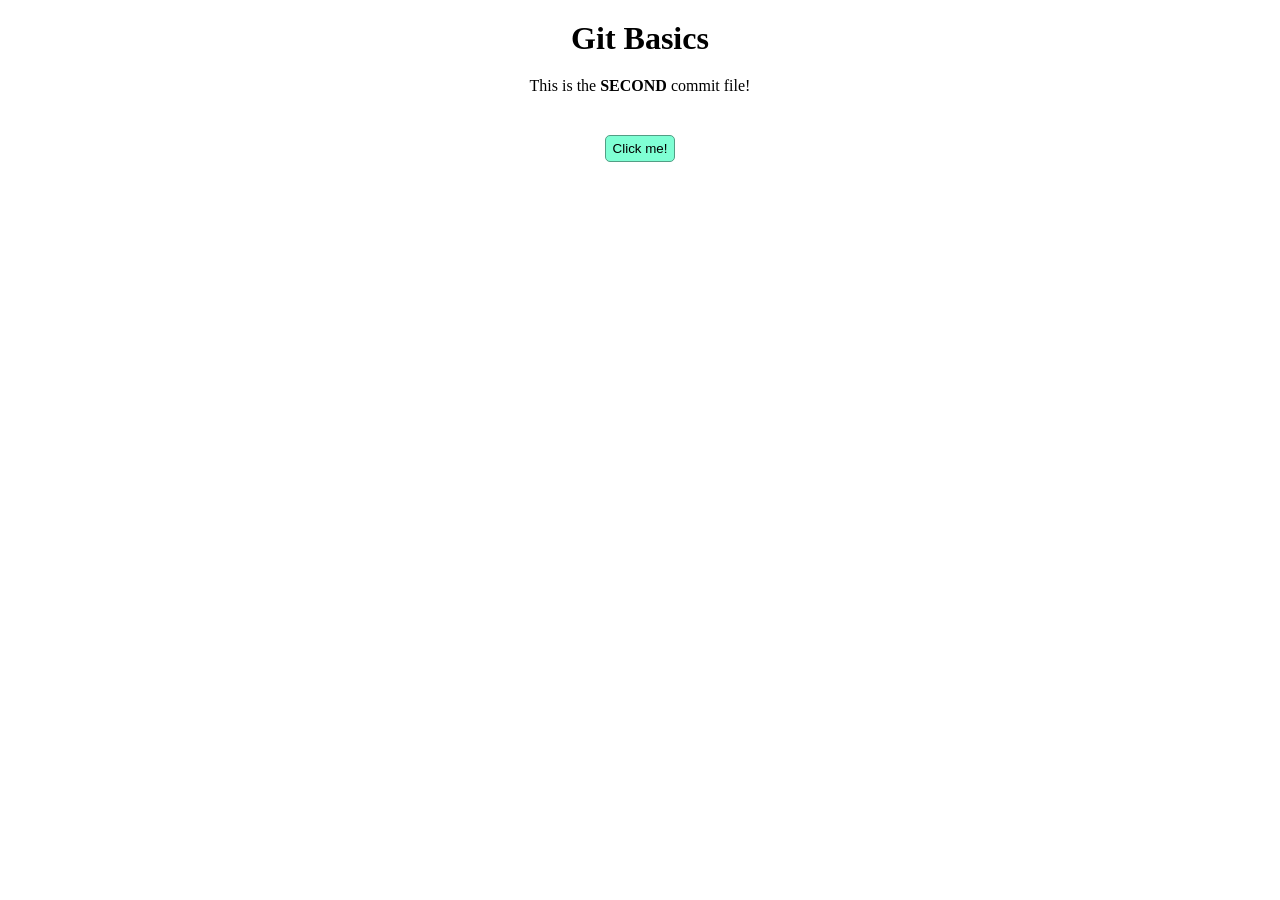
==== second.html @ 35c44ad3 "second commit" ====
<!DOCTYPE html>
<html>
    <head>
        <meta charset="UTF-8">
        <meta name="viewport" content="width=device-width,
        initial-scale=1.0">
        <link rel="stylesheet" href="styles.css">
        <script src="script.js" defer></script>
        <title>Git</title>
    </head>
    <body>
        <h1>Git Basics</h1>
        <p>This is the <strong>SECOND</strong> commit file!</p>
        <button onclick="secondCommit()">Click me!</button>
    </body>
</html>
---- styles.css ----
* {
    margin: 0;
    padding: 0;
}

body {
    text-align: center;
}

h1 {
    margin: 20px auto;
}

p {
    margin: 20px auto;
}

button {
    margin: 20px auto;
    padding: 5px 7px;
    background-color: aquamarine;
    border: 1px solid rgb(83, 158, 133);
    border-radius: 5px;
}
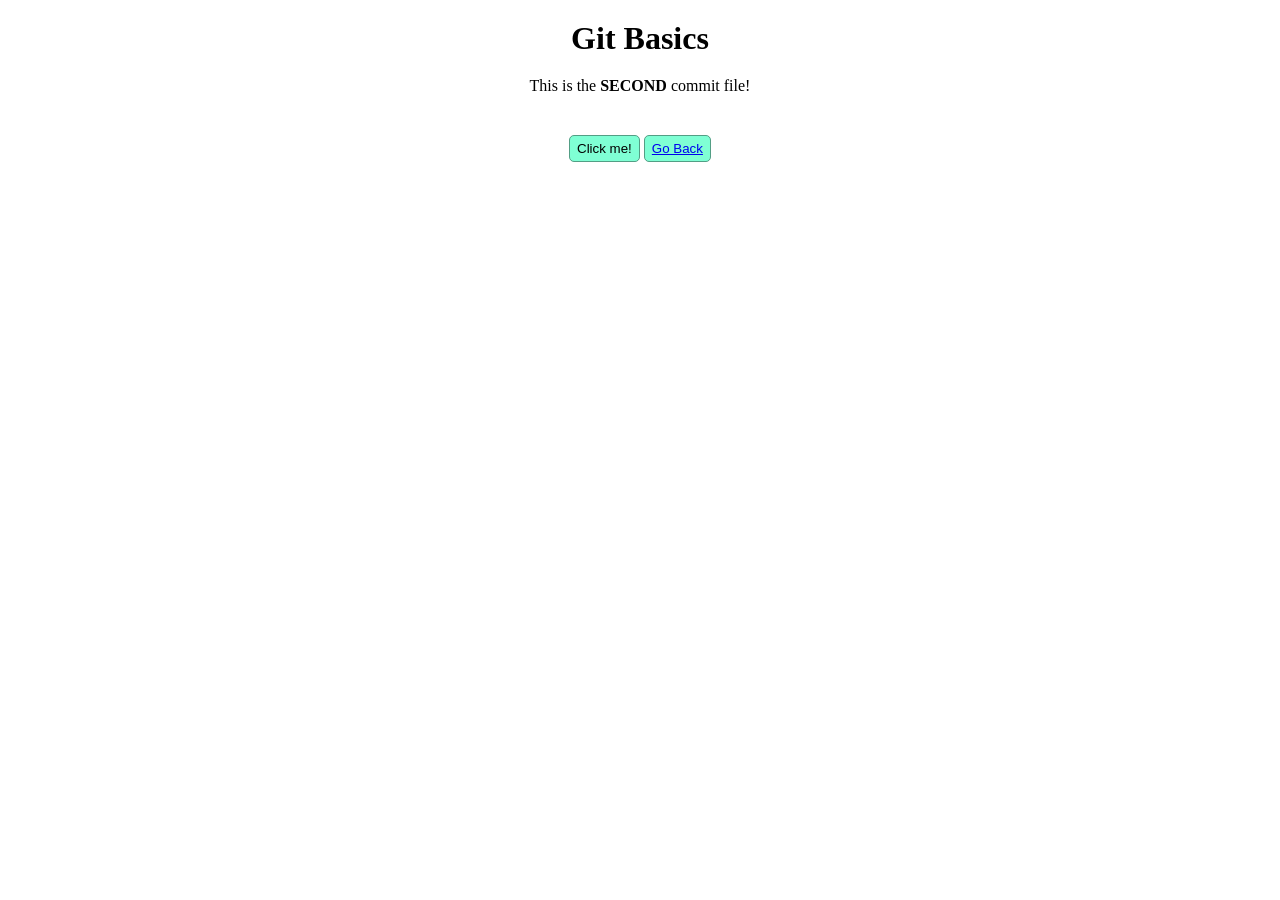
==== commit 78337774: "third commit" ====
--- a/second.html
+++ b/second.html
@@ -12,5 +12,6 @@
         <h1>Git Basics</h1>
         <p>This is the <strong>SECOND</strong> commit file!</p>
         <button onclick="secondCommit()">Click me!</button>
+        <button><a href="index.html">Go Back</a></button>
     </body>
 </html>
